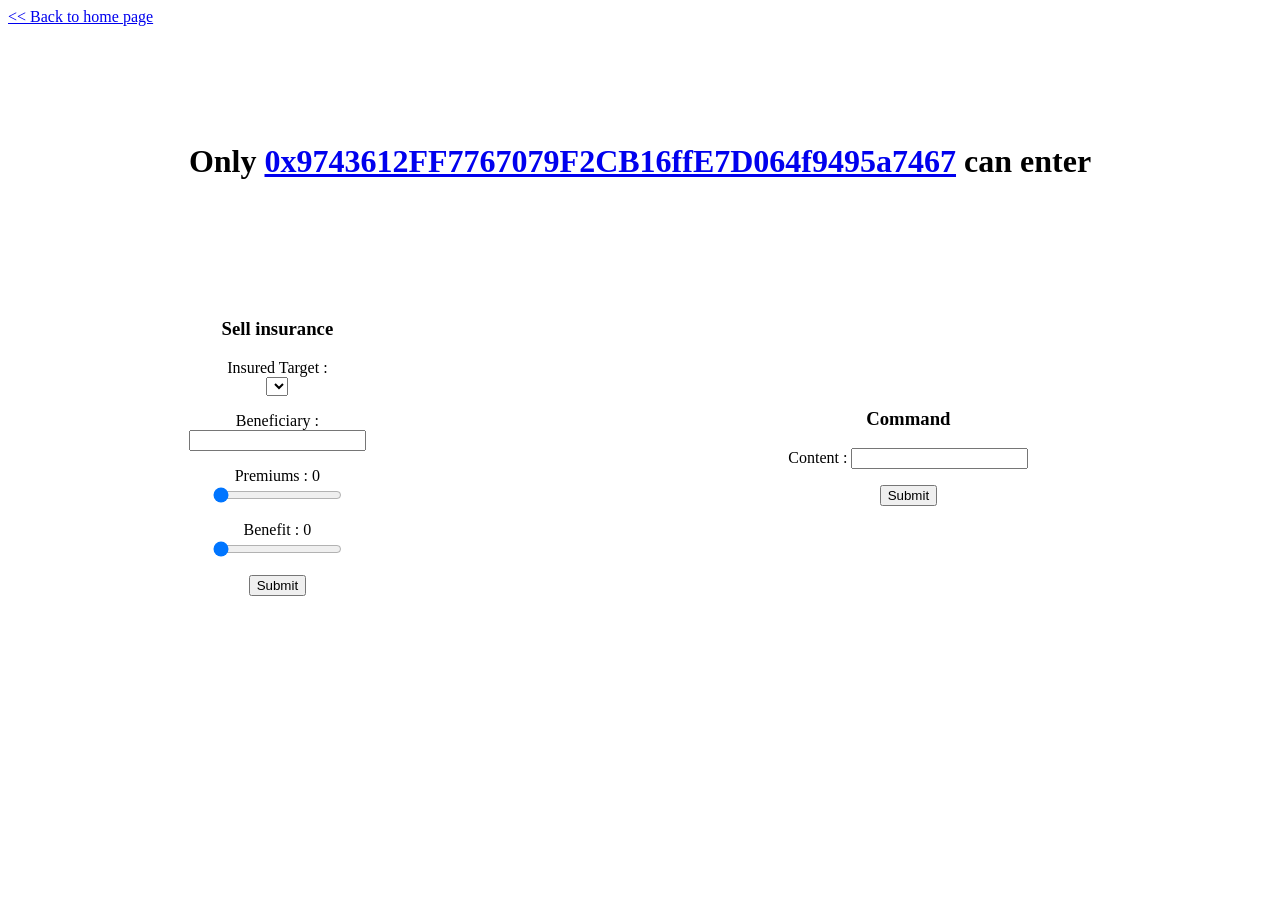
==== admin.html @ d68e2a3a "Add files via upload" ====
<html>
    <head>
    </head>

    <body>
        <div id="container" style="height:760px">
            <a href="./index.html"><< Back to home page</a>
            <h1 style="text-align:center;margin-top:13vh">Only <a href="https://kovan.etherscan.io/address/0xa93ad2904e043a708f9c437b605b610ee85fa00b">0x9743612FF7767079F2CB16ffE7D064f9495a7467</a> can enter</h1>
            <div style="width:100%;margin-top:15vh;">
                <table style="width:100%"><tr>
                    <td align="center">
                        <h3> Sell insurance </h3>
                        <form>
                            <p>
                                Insured Target : <br>
                                <select id="opt"></select>
                            </p>
                            <p>
                                Beneficiary : <br>
                                <input id="Beneficiary" type="text">
                            </p>
                            <p>
                                Premiums : 
                                <span id="premiumsAmount">0</span><br>
                                <input id="Premiums" type="range" value="0" min="0" oninput="updateRangeValue('premiumsAmount', this.value)">
                            </p>
                            <p>
                                Benefit : 
                                <span id="benefitAmount">0</span><br>
                                <input id="Benefit" type="range" value="0" min="0" oninput="updateRangeValue('benefitAmount', this.value)">
                            </p>
                        </form>
                        <p>
                            <button 
                            onclick="buildInsurance(document.querySelector('#opt').value, document.querySelector('#Beneficiary').value, document.querySelector('#Premiums').value, document.querySelector('#Benefit').value)">
                            Submit 
                            </button>
                        </p>
                    </td>
                    <td align="center">
                        <h3> Command </h3>
                        <form>
                            <p>
                                Content : <input id="cmd" type="text">
                            </p>
                            <span id="msg" style="color:red"></span>
                        </form>
                        <p>
                            <button onclick="command(document.querySelector('#cmd').value)">Submit</button>
                        </p>
                    </td>
                </tr></table>
            </div>
        </div>

        <script src="https://cdn.ethers.io/lib/ethers-5.2.umd.min.js" type="application/javascript"></script>
        <script src="./js/abis.js"></script>
        <script src="./js/object.js"></script>
        <script src="./js/utils/connect.js"></script>
        <script src="./js/utils/handleLogin.js"></script>
        <script src="./js/admin/command.js"></script>
        <script src="./js/admin/newInsurance.js"></script>
        <script src="./js/admin/formTools.js"></script>
        <script src="./js/admin/admin.js"></script>
    </body>

</html>
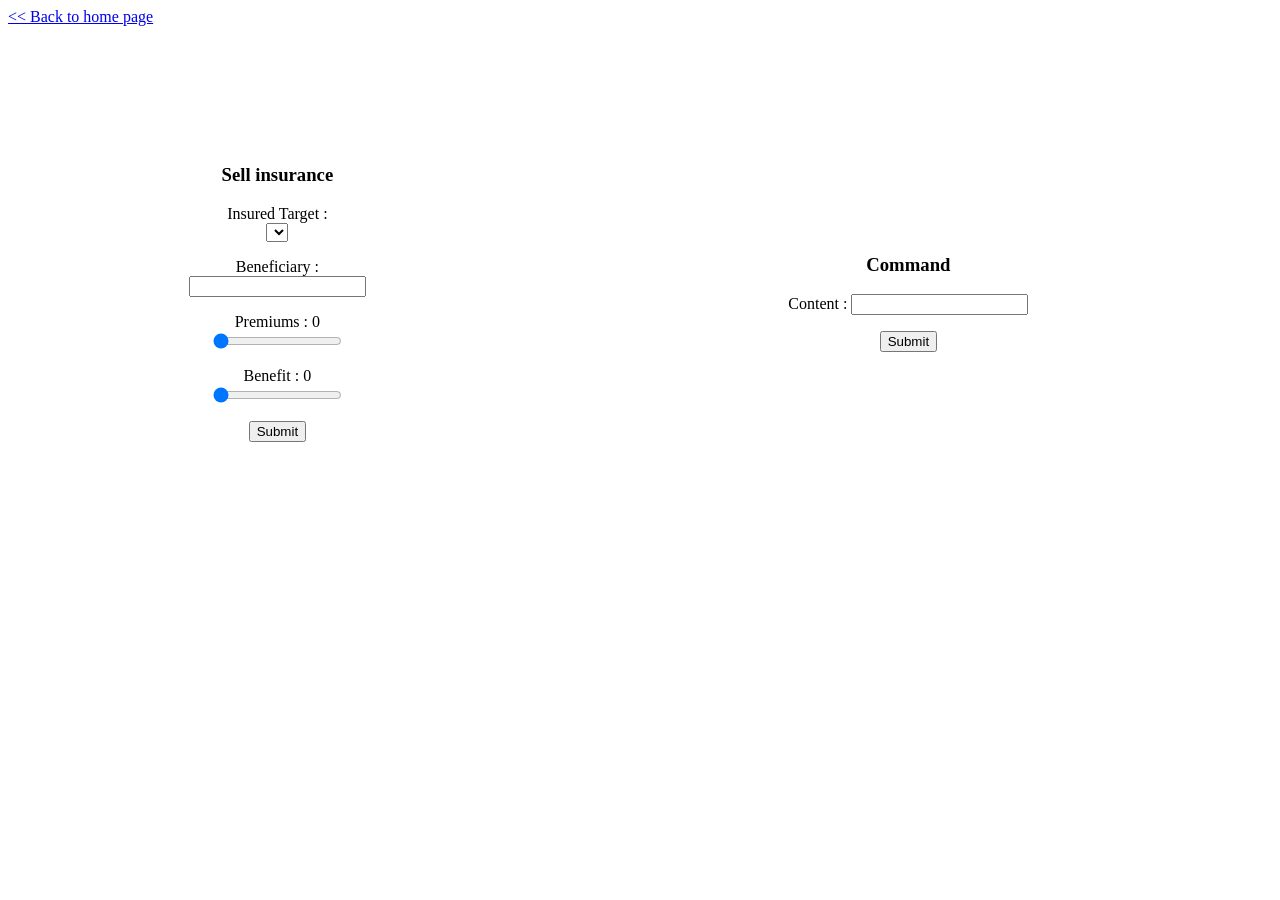
==== commit 1f188f7e: "Update admin.html" ====
--- a/admin.html
+++ b/admin.html
@@ -5,7 +5,6 @@
     <body>
         <div id="container" style="height:760px">
             <a href="./index.html"><< Back to home page</a>
-            <h1 style="text-align:center;margin-top:13vh">Only <a href="https://kovan.etherscan.io/address/0xa93ad2904e043a708f9c437b605b610ee85fa00b">0x9743612FF7767079F2CB16ffE7D064f9495a7467</a> can enter</h1>
             <div style="width:100%;margin-top:15vh;">
                 <table style="width:100%"><tr>
                     <td align="center">
@@ -64,4 +63,4 @@
         <script src="./js/admin/admin.js"></script>
     </body>
 
-</html>+</html>
